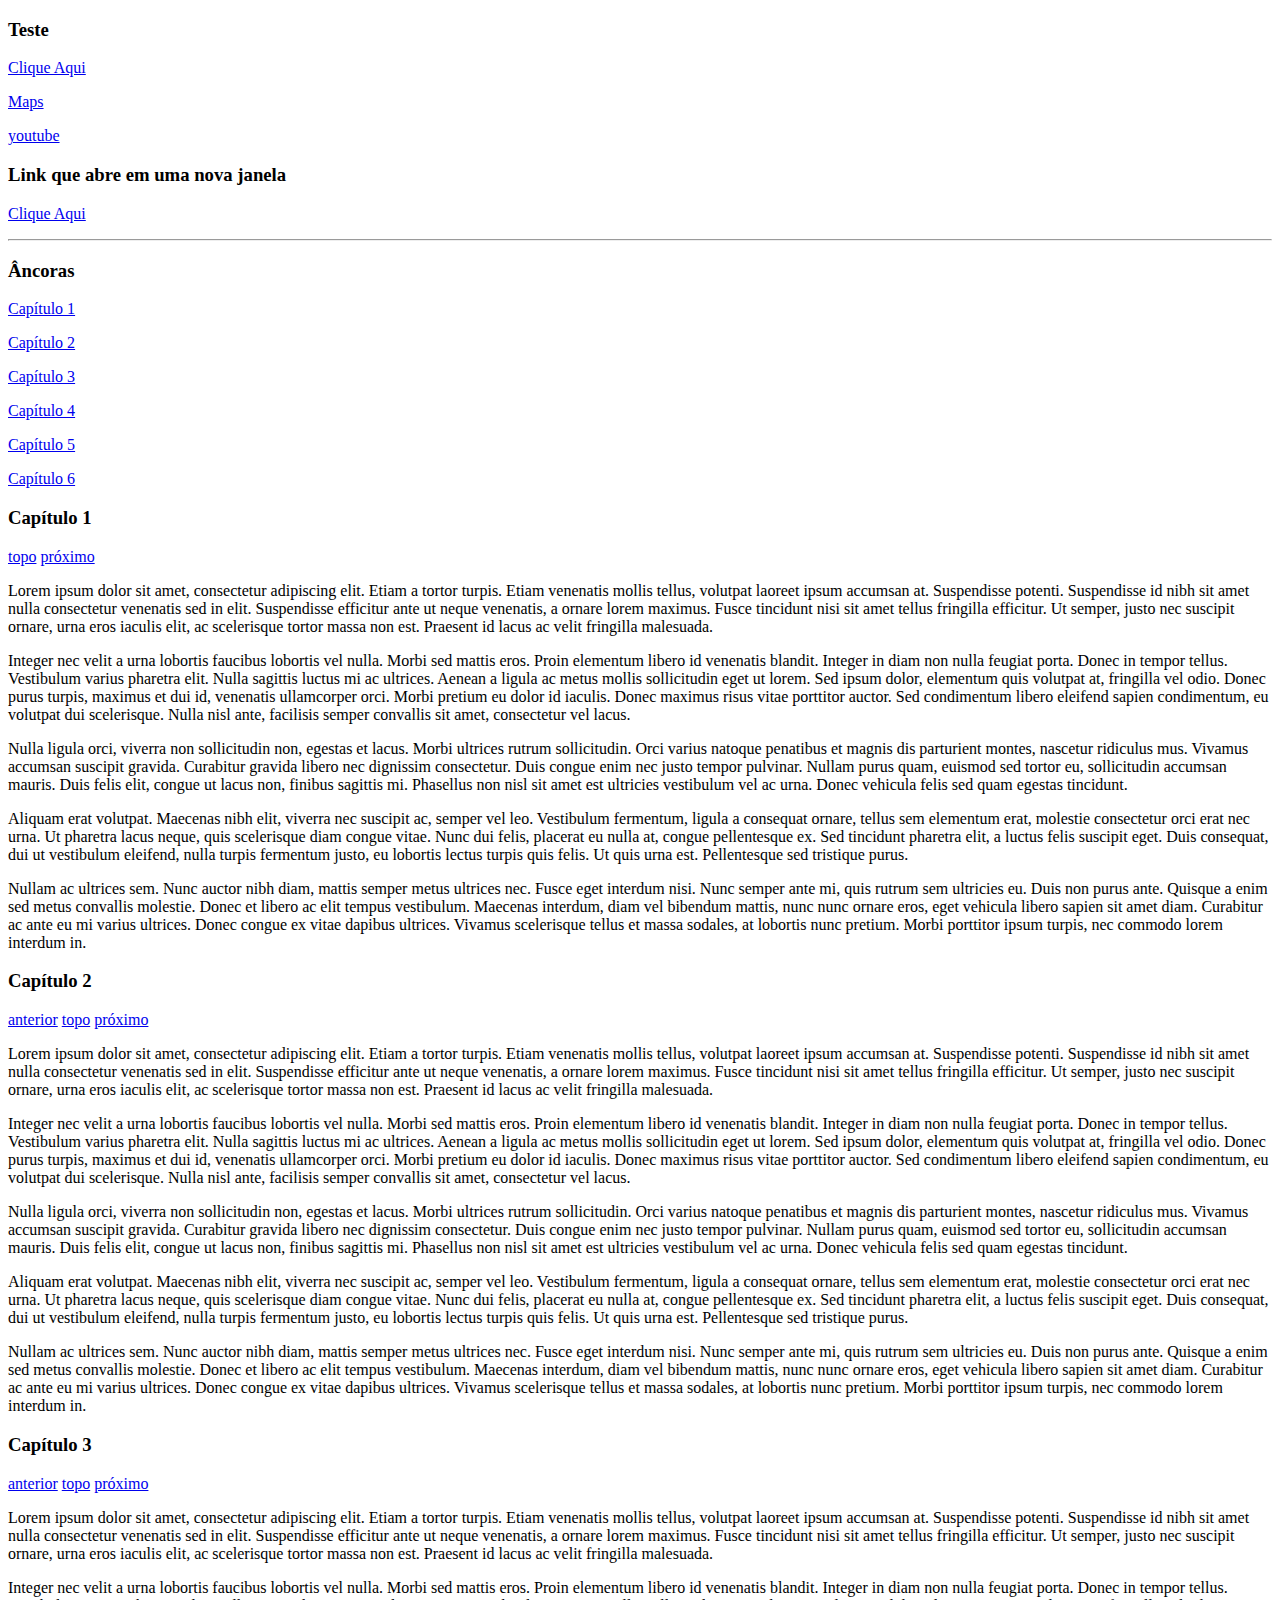
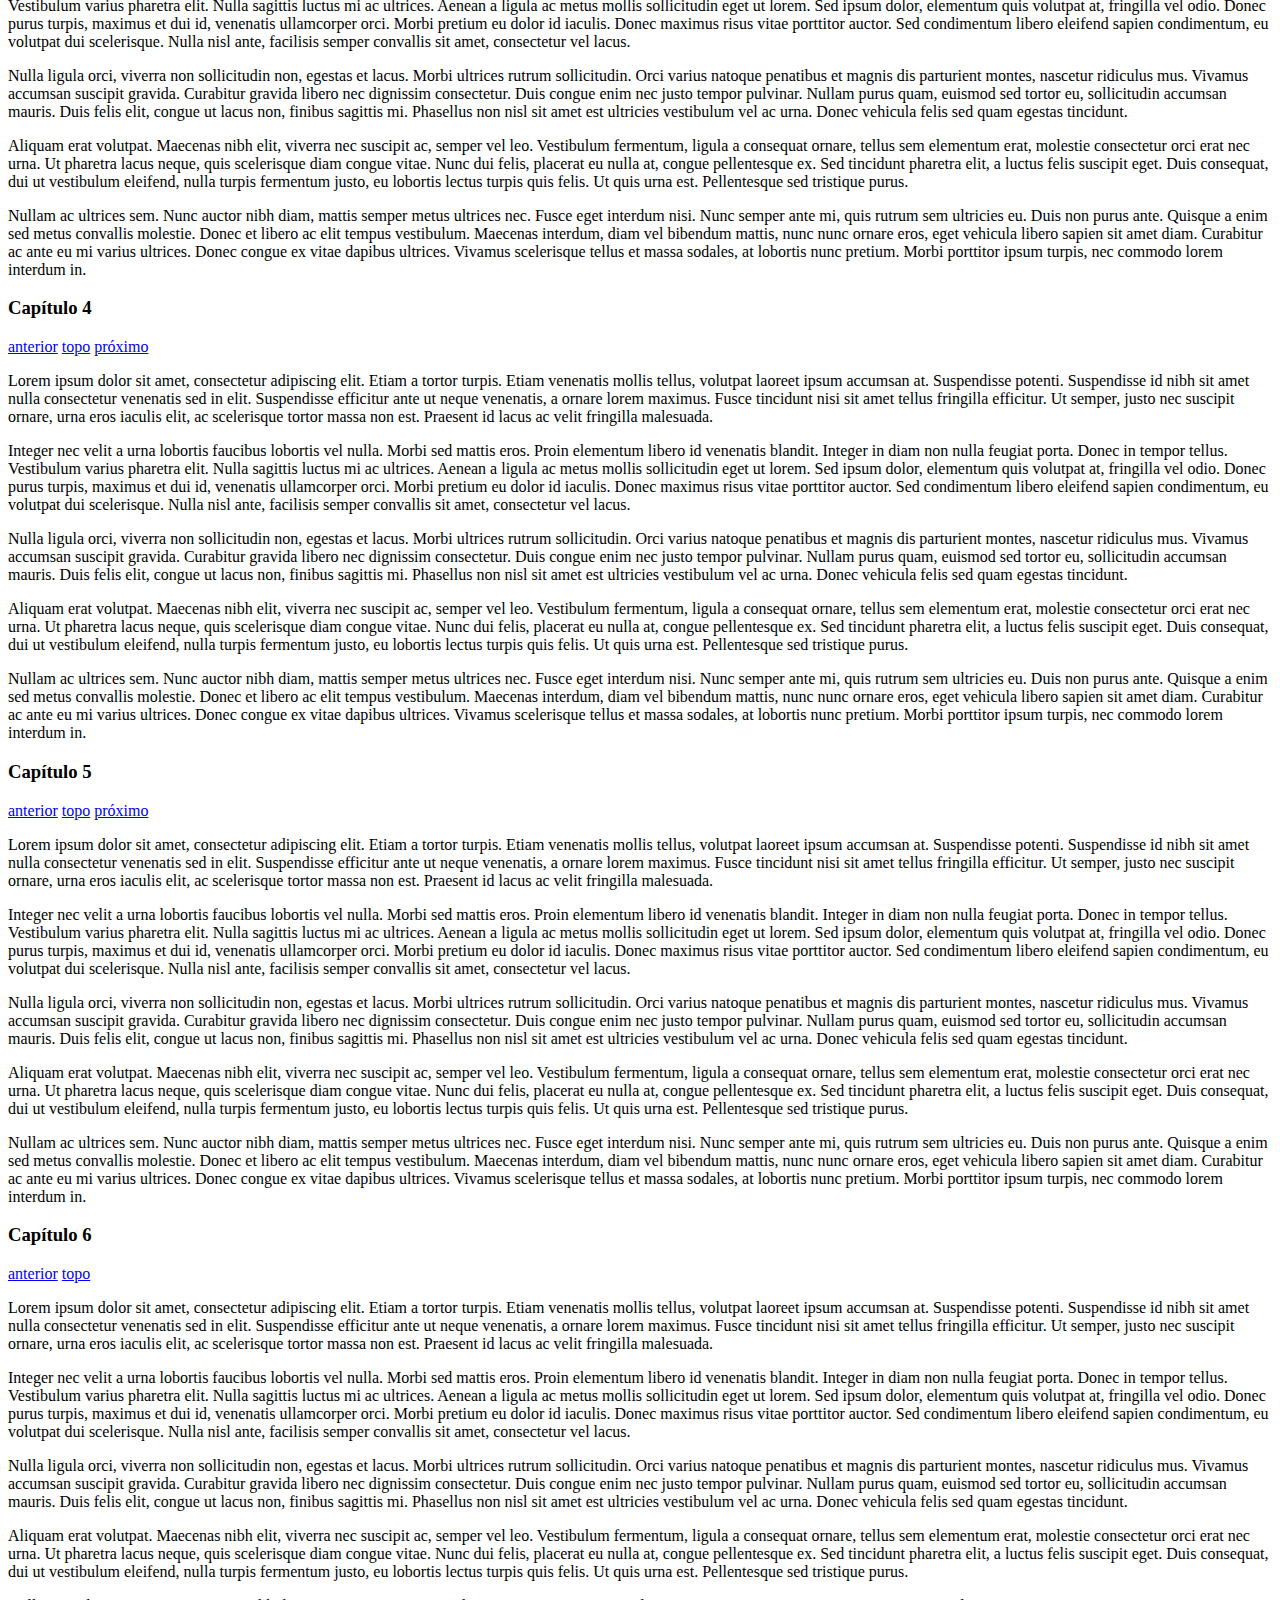
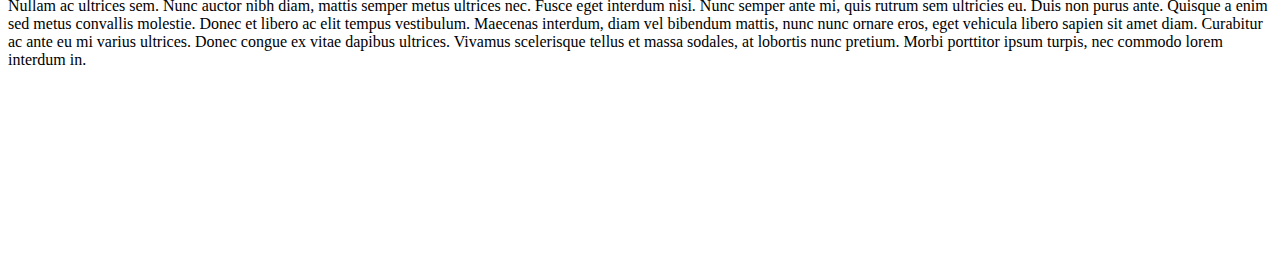
==== 02.html @ 667ce6ff "first commit" ====
<!doctype html>
<html>
<head>

<title>Teste</title>

</head>



<body>

<h3>Teste</h3>

<p><a href="index.html">Clique Aqui</a></p>
 
<p><a href="https://www.google.com/maps/@-23.4998629,-46.8543619,15z">Maps</a></p>

<p><a href="https://www.youtube.com/?hl=es-419">youtube</a></p>

<h3>Link que abre em uma nova janela</h3>


 
<p><a href="https://www.youtube.com/watch?v=op_n8z3gLuc" target="_blank">Clique Aqui</a></p>

<hr>
<h3>Âncoras</h3>

<p><a href="#c1">Capítulo 1</a></p>
<p><a href="#c2">Capítulo 2</a></p>
<p><a href="#c3">Capítulo 3</a></p>
<p><a href="#c4">Capítulo 4</a></p>
<p><a href="#c5">Capítulo 5</a></p>
<p><a href="#c6">Capítulo 6</a></p>

<h3 id="c1">Capítulo 1</h3>
<span><a href="#">topo</a></span>
<span><a href="#c2">próximo</a></span>
<p>
Lorem ipsum dolor sit amet, consectetur adipiscing elit. Etiam a tortor turpis. Etiam venenatis mollis tellus, volutpat laoreet ipsum accumsan at. Suspendisse potenti. Suspendisse id nibh sit amet nulla consectetur venenatis sed in elit. Suspendisse efficitur ante ut neque venenatis, a ornare lorem maximus. Fusce tincidunt nisi sit amet tellus fringilla efficitur. Ut semper, justo nec suscipit ornare, urna eros iaculis elit, ac scelerisque tortor massa non est. Praesent id lacus ac velit fringilla malesuada.
</p>
<p>
Integer nec velit a urna lobortis faucibus lobortis vel nulla. Morbi sed mattis eros. Proin elementum libero id venenatis blandit. Integer in diam non nulla feugiat porta. Donec in tempor tellus. Vestibulum varius pharetra elit. Nulla sagittis luctus mi ac ultrices. Aenean a ligula ac metus mollis sollicitudin eget ut lorem. Sed ipsum dolor, elementum quis volutpat at, fringilla vel odio. Donec purus turpis, maximus et dui id, venenatis ullamcorper orci. Morbi pretium eu dolor id iaculis. Donec maximus risus vitae porttitor auctor. Sed condimentum libero eleifend sapien condimentum, eu volutpat dui scelerisque. Nulla nisl ante, facilisis semper convallis sit amet, consectetur vel lacus.
</p>
<p>
Nulla ligula orci, viverra non sollicitudin non, egestas et lacus. Morbi ultrices rutrum sollicitudin. Orci varius natoque penatibus et magnis dis parturient montes, nascetur ridiculus mus. Vivamus accumsan suscipit gravida. Curabitur gravida libero nec dignissim consectetur. Duis congue enim nec justo tempor pulvinar. Nullam purus quam, euismod sed tortor eu, sollicitudin accumsan mauris. Duis felis elit, congue ut lacus non, finibus sagittis mi. Phasellus non nisl sit amet est ultricies vestibulum vel ac urna. Donec vehicula felis sed quam egestas tincidunt.
</p>
<p>
Aliquam erat volutpat. Maecenas nibh elit, viverra nec suscipit ac, semper vel leo. Vestibulum fermentum, ligula a consequat ornare, tellus sem elementum erat, molestie consectetur orci erat nec urna. Ut pharetra lacus neque, quis scelerisque diam congue vitae. Nunc dui felis, placerat eu nulla at, congue pellentesque ex. Sed tincidunt pharetra elit, a luctus felis suscipit eget. Duis consequat, dui ut vestibulum eleifend, nulla turpis fermentum justo, eu lobortis lectus turpis quis felis. Ut quis urna est. Pellentesque sed tristique purus.
</p>
<p>
Nullam ac ultrices sem. Nunc auctor nibh diam, mattis semper metus ultrices nec. Fusce eget interdum nisi. Nunc semper ante mi, quis rutrum sem ultricies eu. Duis non purus ante. Quisque a enim sed metus convallis molestie. Donec et libero ac elit tempus vestibulum. Maecenas interdum, diam vel bibendum mattis, nunc nunc ornare eros, eget vehicula libero sapien sit amet diam. Curabitur ac ante eu mi varius ultrices. Donec congue ex vitae dapibus ultrices. Vivamus scelerisque tellus et massa sodales, at lobortis nunc pretium. Morbi porttitor ipsum turpis, nec commodo lorem interdum in.
</p>

<h3 id="c2">Capítulo 2</h3>
<span><a href="#c1">anterior</a></span>
<span><a href="#">topo</a></span>
<span><a href="#c3">próximo</a></span>
<p>
Lorem ipsum dolor sit amet, consectetur adipiscing elit. Etiam a tortor turpis. Etiam venenatis mollis tellus, volutpat laoreet ipsum accumsan at. Suspendisse potenti. Suspendisse id nibh sit amet nulla consectetur venenatis sed in elit. Suspendisse efficitur ante ut neque venenatis, a ornare lorem maximus. Fusce tincidunt nisi sit amet tellus fringilla efficitur. Ut semper, justo nec suscipit ornare, urna eros iaculis elit, ac scelerisque tortor massa non est. Praesent id lacus ac velit fringilla malesuada.
</p>
<p>
Integer nec velit a urna lobortis faucibus lobortis vel nulla. Morbi sed mattis eros. Proin elementum libero id venenatis blandit. Integer in diam non nulla feugiat porta. Donec in tempor tellus. Vestibulum varius pharetra elit. Nulla sagittis luctus mi ac ultrices. Aenean a ligula ac metus mollis sollicitudin eget ut lorem. Sed ipsum dolor, elementum quis volutpat at, fringilla vel odio. Donec purus turpis, maximus et dui id, venenatis ullamcorper orci. Morbi pretium eu dolor id iaculis. Donec maximus risus vitae porttitor auctor. Sed condimentum libero eleifend sapien condimentum, eu volutpat dui scelerisque. Nulla nisl ante, facilisis semper convallis sit amet, consectetur vel lacus.
</p>
<p>
Nulla ligula orci, viverra non sollicitudin non, egestas et lacus. Morbi ultrices rutrum sollicitudin. Orci varius natoque penatibus et magnis dis parturient montes, nascetur ridiculus mus. Vivamus accumsan suscipit gravida. Curabitur gravida libero nec dignissim consectetur. Duis congue enim nec justo tempor pulvinar. Nullam purus quam, euismod sed tortor eu, sollicitudin accumsan mauris. Duis felis elit, congue ut lacus non, finibus sagittis mi. Phasellus non nisl sit amet est ultricies vestibulum vel ac urna. Donec vehicula felis sed quam egestas tincidunt.
</p>
<p>
Aliquam erat volutpat. Maecenas nibh elit, viverra nec suscipit ac, semper vel leo. Vestibulum fermentum, ligula a consequat ornare, tellus sem elementum erat, molestie consectetur orci erat nec urna. Ut pharetra lacus neque, quis scelerisque diam congue vitae. Nunc dui felis, placerat eu nulla at, congue pellentesque ex. Sed tincidunt pharetra elit, a luctus felis suscipit eget. Duis consequat, dui ut vestibulum eleifend, nulla turpis fermentum justo, eu lobortis lectus turpis quis felis. Ut quis urna est. Pellentesque sed tristique purus.
</p>
<p>
Nullam ac ultrices sem. Nunc auctor nibh diam, mattis semper metus ultrices nec. Fusce eget interdum nisi. Nunc semper ante mi, quis rutrum sem ultricies eu. Duis non purus ante. Quisque a enim sed metus convallis molestie. Donec et libero ac elit tempus vestibulum. Maecenas interdum, diam vel bibendum mattis, nunc nunc ornare eros, eget vehicula libero sapien sit amet diam. Curabitur ac ante eu mi varius ultrices. Donec congue ex vitae dapibus ultrices. Vivamus scelerisque tellus et massa sodales, at lobortis nunc pretium. Morbi porttitor ipsum turpis, nec commodo lorem interdum in.
</p>
<h3 id="c3">Capítulo 3</h3>
<span><a href="#c2">anterior</a></span>
<span><a href="#">topo</a></span>
<span><a href="#c4">próximo</a></span>
<p>
Lorem ipsum dolor sit amet, consectetur adipiscing elit. Etiam a tortor turpis. Etiam venenatis mollis tellus, volutpat laoreet ipsum accumsan at. Suspendisse potenti. Suspendisse id nibh sit amet nulla consectetur venenatis sed in elit. Suspendisse efficitur ante ut neque venenatis, a ornare lorem maximus. Fusce tincidunt nisi sit amet tellus fringilla efficitur. Ut semper, justo nec suscipit ornare, urna eros iaculis elit, ac scelerisque tortor massa non est. Praesent id lacus ac velit fringilla malesuada.
</p>
<p>
Integer nec velit a urna lobortis faucibus lobortis vel nulla. Morbi sed mattis eros. Proin elementum libero id venenatis blandit. Integer in diam non nulla feugiat porta. Donec in tempor tellus. Vestibulum varius pharetra elit. Nulla sagittis luctus mi ac ultrices. Aenean a ligula ac metus mollis sollicitudin eget ut lorem. Sed ipsum dolor, elementum quis volutpat at, fringilla vel odio. Donec purus turpis, maximus et dui id, venenatis ullamcorper orci. Morbi pretium eu dolor id iaculis. Donec maximus risus vitae porttitor auctor. Sed condimentum libero eleifend sapien condimentum, eu volutpat dui scelerisque. Nulla nisl ante, facilisis semper convallis sit amet, consectetur vel lacus.
</p>
<p>
Nulla ligula orci, viverra non sollicitudin non, egestas et lacus. Morbi ultrices rutrum sollicitudin. Orci varius natoque penatibus et magnis dis parturient montes, nascetur ridiculus mus. Vivamus accumsan suscipit gravida. Curabitur gravida libero nec dignissim consectetur. Duis congue enim nec justo tempor pulvinar. Nullam purus quam, euismod sed tortor eu, sollicitudin accumsan mauris. Duis felis elit, congue ut lacus non, finibus sagittis mi. Phasellus non nisl sit amet est ultricies vestibulum vel ac urna. Donec vehicula felis sed quam egestas tincidunt.
</p>
<p>
Aliquam erat volutpat. Maecenas nibh elit, viverra nec suscipit ac, semper vel leo. Vestibulum fermentum, ligula a consequat ornare, tellus sem elementum erat, molestie consectetur orci erat nec urna. Ut pharetra lacus neque, quis scelerisque diam congue vitae. Nunc dui felis, placerat eu nulla at, congue pellentesque ex. Sed tincidunt pharetra elit, a luctus felis suscipit eget. Duis consequat, dui ut vestibulum eleifend, nulla turpis fermentum justo, eu lobortis lectus turpis quis felis. Ut quis urna est. Pellentesque sed tristique purus.
</p>
<p>
Nullam ac ultrices sem. Nunc auctor nibh diam, mattis semper metus ultrices nec. Fusce eget interdum nisi. Nunc semper ante mi, quis rutrum sem ultricies eu. Duis non purus ante. Quisque a enim sed metus convallis molestie. Donec et libero ac elit tempus vestibulum. Maecenas interdum, diam vel bibendum mattis, nunc nunc ornare eros, eget vehicula libero sapien sit amet diam. Curabitur ac ante eu mi varius ultrices. Donec congue ex vitae dapibus ultrices. Vivamus scelerisque tellus et massa sodales, at lobortis nunc pretium. Morbi porttitor ipsum turpis, nec commodo lorem interdum in.
</p>
<h3 id="c4">Capítulo 4</h3>
<span><a href="#c3">anterior</a></span>
<span><a href="#">topo</a></span>
<span><a href="#c5">próximo</a></span>
<p>
Lorem ipsum dolor sit amet, consectetur adipiscing elit. Etiam a tortor turpis. Etiam venenatis mollis tellus, volutpat laoreet ipsum accumsan at. Suspendisse potenti. Suspendisse id nibh sit amet nulla consectetur venenatis sed in elit. Suspendisse efficitur ante ut neque venenatis, a ornare lorem maximus. Fusce tincidunt nisi sit amet tellus fringilla efficitur. Ut semper, justo nec suscipit ornare, urna eros iaculis elit, ac scelerisque tortor massa non est. Praesent id lacus ac velit fringilla malesuada.
</p>
<p>
Integer nec velit a urna lobortis faucibus lobortis vel nulla. Morbi sed mattis eros. Proin elementum libero id venenatis blandit. Integer in diam non nulla feugiat porta. Donec in tempor tellus. Vestibulum varius pharetra elit. Nulla sagittis luctus mi ac ultrices. Aenean a ligula ac metus mollis sollicitudin eget ut lorem. Sed ipsum dolor, elementum quis volutpat at, fringilla vel odio. Donec purus turpis, maximus et dui id, venenatis ullamcorper orci. Morbi pretium eu dolor id iaculis. Donec maximus risus vitae porttitor auctor. Sed condimentum libero eleifend sapien condimentum, eu volutpat dui scelerisque. Nulla nisl ante, facilisis semper convallis sit amet, consectetur vel lacus.
</p>
<p>
Nulla ligula orci, viverra non sollicitudin non, egestas et lacus. Morbi ultrices rutrum sollicitudin. Orci varius natoque penatibus et magnis dis parturient montes, nascetur ridiculus mus. Vivamus accumsan suscipit gravida. Curabitur gravida libero nec dignissim consectetur. Duis congue enim nec justo tempor pulvinar. Nullam purus quam, euismod sed tortor eu, sollicitudin accumsan mauris. Duis felis elit, congue ut lacus non, finibus sagittis mi. Phasellus non nisl sit amet est ultricies vestibulum vel ac urna. Donec vehicula felis sed quam egestas tincidunt.
</p>
<p>
Aliquam erat volutpat. Maecenas nibh elit, viverra nec suscipit ac, semper vel leo. Vestibulum fermentum, ligula a consequat ornare, tellus sem elementum erat, molestie consectetur orci erat nec urna. Ut pharetra lacus neque, quis scelerisque diam congue vitae. Nunc dui felis, placerat eu nulla at, congue pellentesque ex. Sed tincidunt pharetra elit, a luctus felis suscipit eget. Duis consequat, dui ut vestibulum eleifend, nulla turpis fermentum justo, eu lobortis lectus turpis quis felis. Ut quis urna est. Pellentesque sed tristique purus.
</p>
<p>
Nullam ac ultrices sem. Nunc auctor nibh diam, mattis semper metus ultrices nec. Fusce eget interdum nisi. Nunc semper ante mi, quis rutrum sem ultricies eu. Duis non purus ante. Quisque a enim sed metus convallis molestie. Donec et libero ac elit tempus vestibulum. Maecenas interdum, diam vel bibendum mattis, nunc nunc ornare eros, eget vehicula libero sapien sit amet diam. Curabitur ac ante eu mi varius ultrices. Donec congue ex vitae dapibus ultrices. Vivamus scelerisque tellus et massa sodales, at lobortis nunc pretium. Morbi porttitor ipsum turpis, nec commodo lorem interdum in.
</p>
<h3 id="c5">Capítulo 5</h3>
<span><a href="#c4">anterior</a></span>
<span><a href="#">topo</a></span>
<span><a href="#c6">próximo</a></span>
<p>
Lorem ipsum dolor sit amet, consectetur adipiscing elit. Etiam a tortor turpis. Etiam venenatis mollis tellus, volutpat laoreet ipsum accumsan at. Suspendisse potenti. Suspendisse id nibh sit amet nulla consectetur venenatis sed in elit. Suspendisse efficitur ante ut neque venenatis, a ornare lorem maximus. Fusce tincidunt nisi sit amet tellus fringilla efficitur. Ut semper, justo nec suscipit ornare, urna eros iaculis elit, ac scelerisque tortor massa non est. Praesent id lacus ac velit fringilla malesuada.
</p>
<p>
Integer nec velit a urna lobortis faucibus lobortis vel nulla. Morbi sed mattis eros. Proin elementum libero id venenatis blandit. Integer in diam non nulla feugiat porta. Donec in tempor tellus. Vestibulum varius pharetra elit. Nulla sagittis luctus mi ac ultrices. Aenean a ligula ac metus mollis sollicitudin eget ut lorem. Sed ipsum dolor, elementum quis volutpat at, fringilla vel odio. Donec purus turpis, maximus et dui id, venenatis ullamcorper orci. Morbi pretium eu dolor id iaculis. Donec maximus risus vitae porttitor auctor. Sed condimentum libero eleifend sapien condimentum, eu volutpat dui scelerisque. Nulla nisl ante, facilisis semper convallis sit amet, consectetur vel lacus.
</p>
<p>
Nulla ligula orci, viverra non sollicitudin non, egestas et lacus. Morbi ultrices rutrum sollicitudin. Orci varius natoque penatibus et magnis dis parturient montes, nascetur ridiculus mus. Vivamus accumsan suscipit gravida. Curabitur gravida libero nec dignissim consectetur. Duis congue enim nec justo tempor pulvinar. Nullam purus quam, euismod sed tortor eu, sollicitudin accumsan mauris. Duis felis elit, congue ut lacus non, finibus sagittis mi. Phasellus non nisl sit amet est ultricies vestibulum vel ac urna. Donec vehicula felis sed quam egestas tincidunt.
</p>
<p>
Aliquam erat volutpat. Maecenas nibh elit, viverra nec suscipit ac, semper vel leo. Vestibulum fermentum, ligula a consequat ornare, tellus sem elementum erat, molestie consectetur orci erat nec urna. Ut pharetra lacus neque, quis scelerisque diam congue vitae. Nunc dui felis, placerat eu nulla at, congue pellentesque ex. Sed tincidunt pharetra elit, a luctus felis suscipit eget. Duis consequat, dui ut vestibulum eleifend, nulla turpis fermentum justo, eu lobortis lectus turpis quis felis. Ut quis urna est. Pellentesque sed tristique purus.
</p>
<p>
Nullam ac ultrices sem. Nunc auctor nibh diam, mattis semper metus ultrices nec. Fusce eget interdum nisi. Nunc semper ante mi, quis rutrum sem ultricies eu. Duis non purus ante. Quisque a enim sed metus convallis molestie. Donec et libero ac elit tempus vestibulum. Maecenas interdum, diam vel bibendum mattis, nunc nunc ornare eros, eget vehicula libero sapien sit amet diam. Curabitur ac ante eu mi varius ultrices. Donec congue ex vitae dapibus ultrices. Vivamus scelerisque tellus et massa sodales, at lobortis nunc pretium. Morbi porttitor ipsum turpis, nec commodo lorem interdum in.
</p>
<h3 id="c6">Capítulo 6</h3>
<span><a href="#c5">anterior</a></span>
<span><a href="#">topo</a></span>
<p>
Lorem ipsum dolor sit amet, consectetur adipiscing elit. Etiam a tortor turpis. Etiam venenatis mollis tellus, volutpat laoreet ipsum accumsan at. Suspendisse potenti. Suspendisse id nibh sit amet nulla consectetur venenatis sed in elit. Suspendisse efficitur ante ut neque venenatis, a ornare lorem maximus. Fusce tincidunt nisi sit amet tellus fringilla efficitur. Ut semper, justo nec suscipit ornare, urna eros iaculis elit, ac scelerisque tortor massa non est. Praesent id lacus ac velit fringilla malesuada.
</p>
<p>
Integer nec velit a urna lobortis faucibus lobortis vel nulla. Morbi sed mattis eros. Proin elementum libero id venenatis blandit. Integer in diam non nulla feugiat porta. Donec in tempor tellus. Vestibulum varius pharetra elit. Nulla sagittis luctus mi ac ultrices. Aenean a ligula ac metus mollis sollicitudin eget ut lorem. Sed ipsum dolor, elementum quis volutpat at, fringilla vel odio. Donec purus turpis, maximus et dui id, venenatis ullamcorper orci. Morbi pretium eu dolor id iaculis. Donec maximus risus vitae porttitor auctor. Sed condimentum libero eleifend sapien condimentum, eu volutpat dui scelerisque. Nulla nisl ante, facilisis semper convallis sit amet, consectetur vel lacus.
</p>
<p>
Nulla ligula orci, viverra non sollicitudin non, egestas et lacus. Morbi ultrices rutrum sollicitudin. Orci varius natoque penatibus et magnis dis parturient montes, nascetur ridiculus mus. Vivamus accumsan suscipit gravida. Curabitur gravida libero nec dignissim consectetur. Duis congue enim nec justo tempor pulvinar. Nullam purus quam, euismod sed tortor eu, sollicitudin accumsan mauris. Duis felis elit, congue ut lacus non, finibus sagittis mi. Phasellus non nisl sit amet est ultricies vestibulum vel ac urna. Donec vehicula felis sed quam egestas tincidunt.
</p>
<p>
Aliquam erat volutpat. Maecenas nibh elit, viverra nec suscipit ac, semper vel leo. Vestibulum fermentum, ligula a consequat ornare, tellus sem elementum erat, molestie consectetur orci erat nec urna. Ut pharetra lacus neque, quis scelerisque diam congue vitae. Nunc dui felis, placerat eu nulla at, congue pellentesque ex. Sed tincidunt pharetra elit, a luctus felis suscipit eget. Duis consequat, dui ut vestibulum eleifend, nulla turpis fermentum justo, eu lobortis lectus turpis quis felis. Ut quis urna est. Pellentesque sed tristique purus.
</p>
<p>
Nullam ac ultrices sem. Nunc auctor nibh diam, mattis semper metus ultrices nec. Fusce eget interdum nisi. Nunc semper ante mi, quis rutrum sem ultricies eu. Duis non purus ante. Quisque a enim sed metus convallis molestie. Donec et libero ac elit tempus vestibulum. Maecenas interdum, diam vel bibendum mattis, nunc nunc ornare eros, eget vehicula libero sapien sit amet diam. Curabitur ac ante eu mi varius ultrices. Donec congue ex vitae dapibus ultrices. Vivamus scelerisque tellus et massa sodales, at lobortis nunc pretium. Morbi porttitor ipsum turpis, nec commodo lorem interdum in.
</p>
<br><br><br><br><br><br><br><br><br>









</body>



</html>
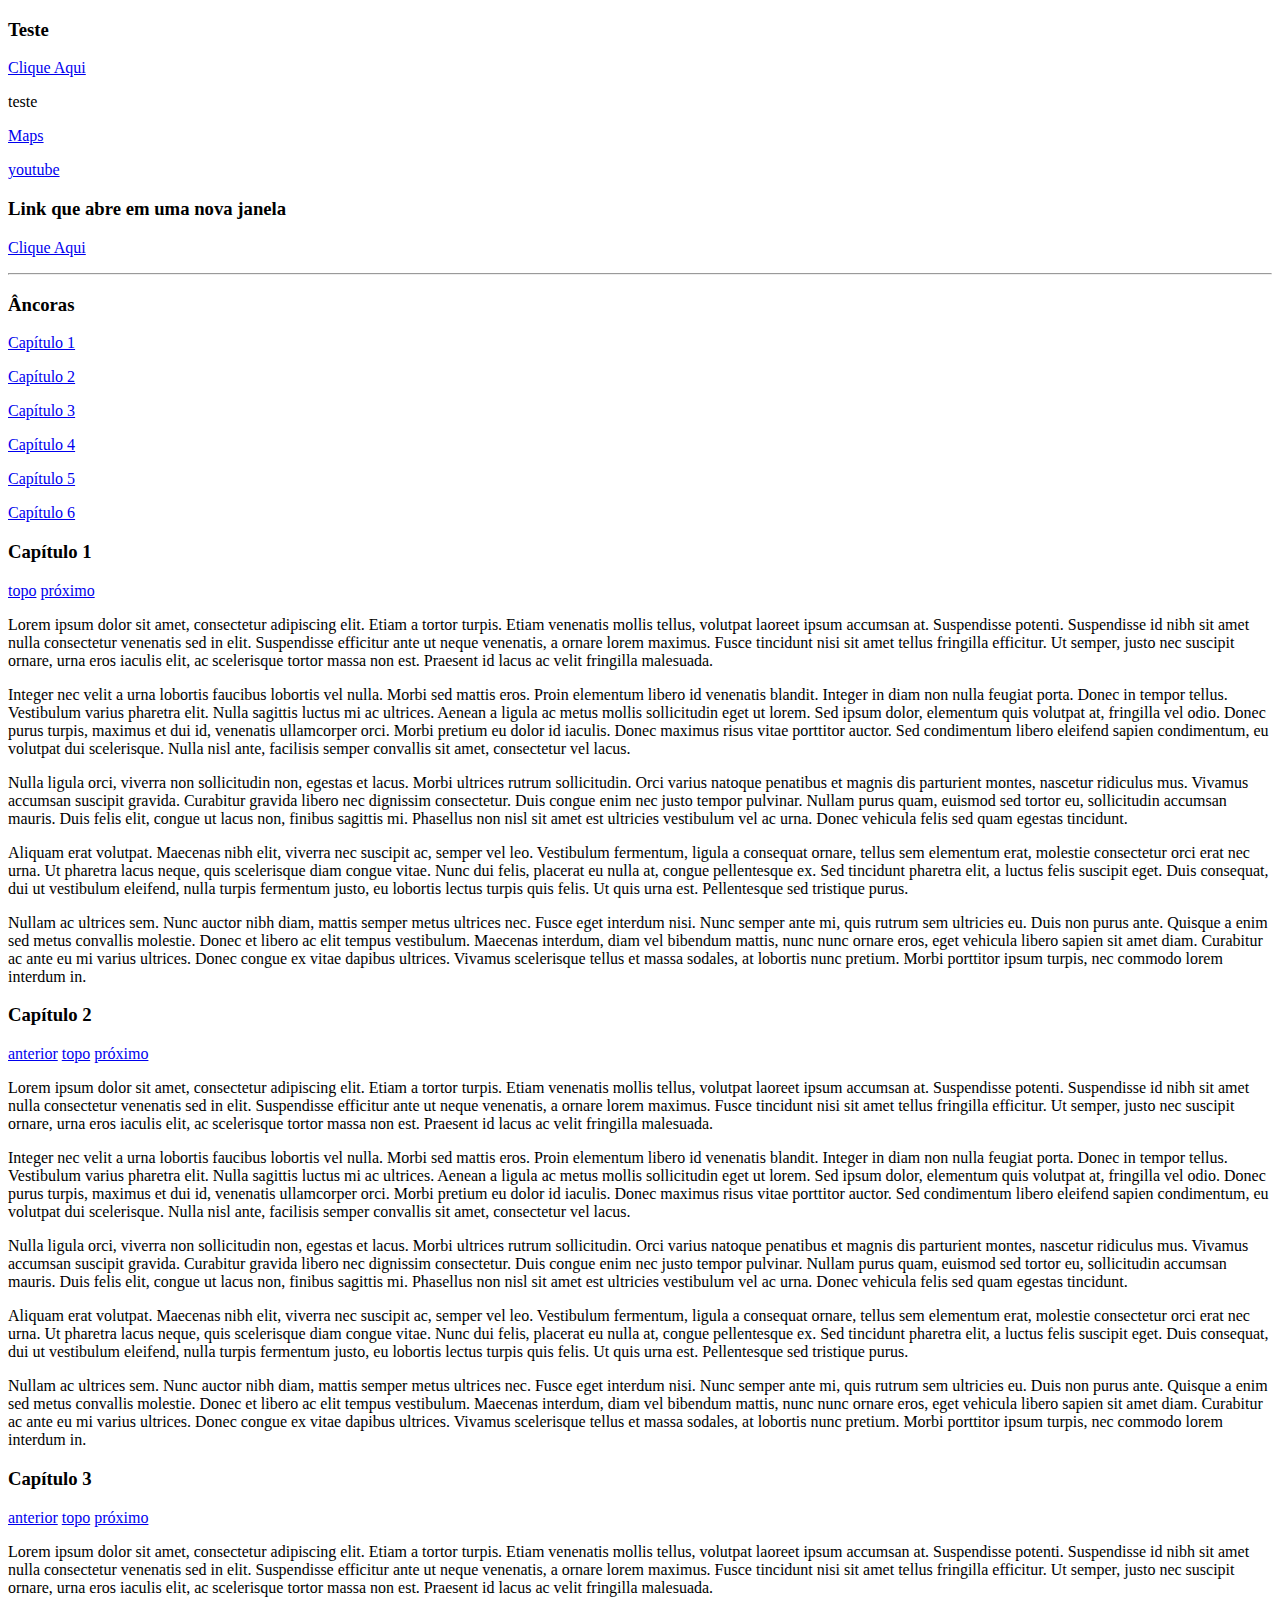
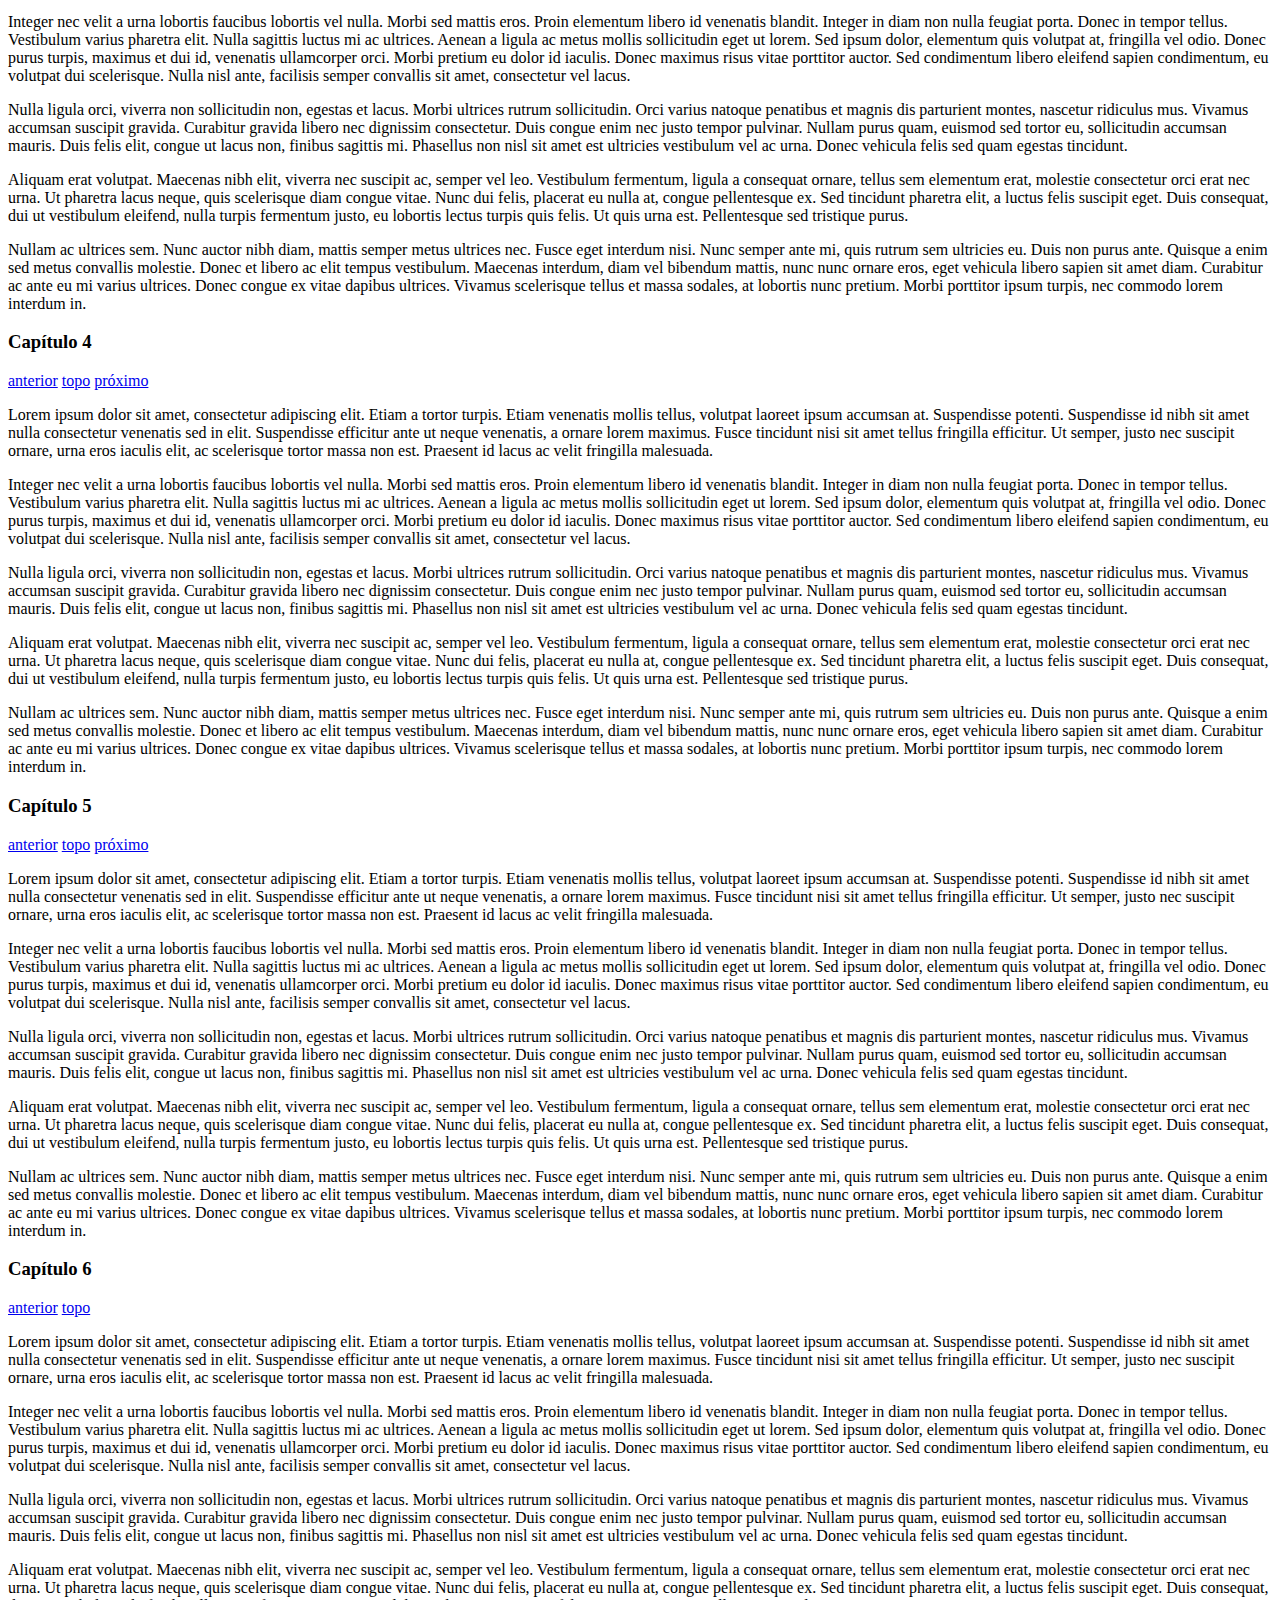
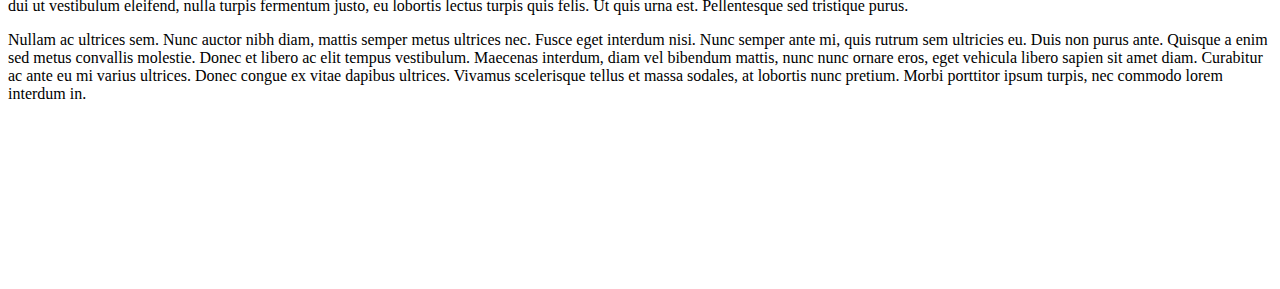
==== commit c8080644: "Update 02.html" ====
--- a/02.html
+++ b/02.html
@@ -13,7 +13,7 @@
 <h3>Teste</h3>
 
 <p><a href="index.html">Clique Aqui</a></p>
- 
+<p>teste
 <p><a href="https://www.google.com/maps/@-23.4998629,-46.8543619,15z">Maps</a></p>
 
 <p><a href="https://www.youtube.com/?hl=es-419">youtube</a></p>
@@ -161,4 +161,4 @@
 
 
 
-</html>+</html>
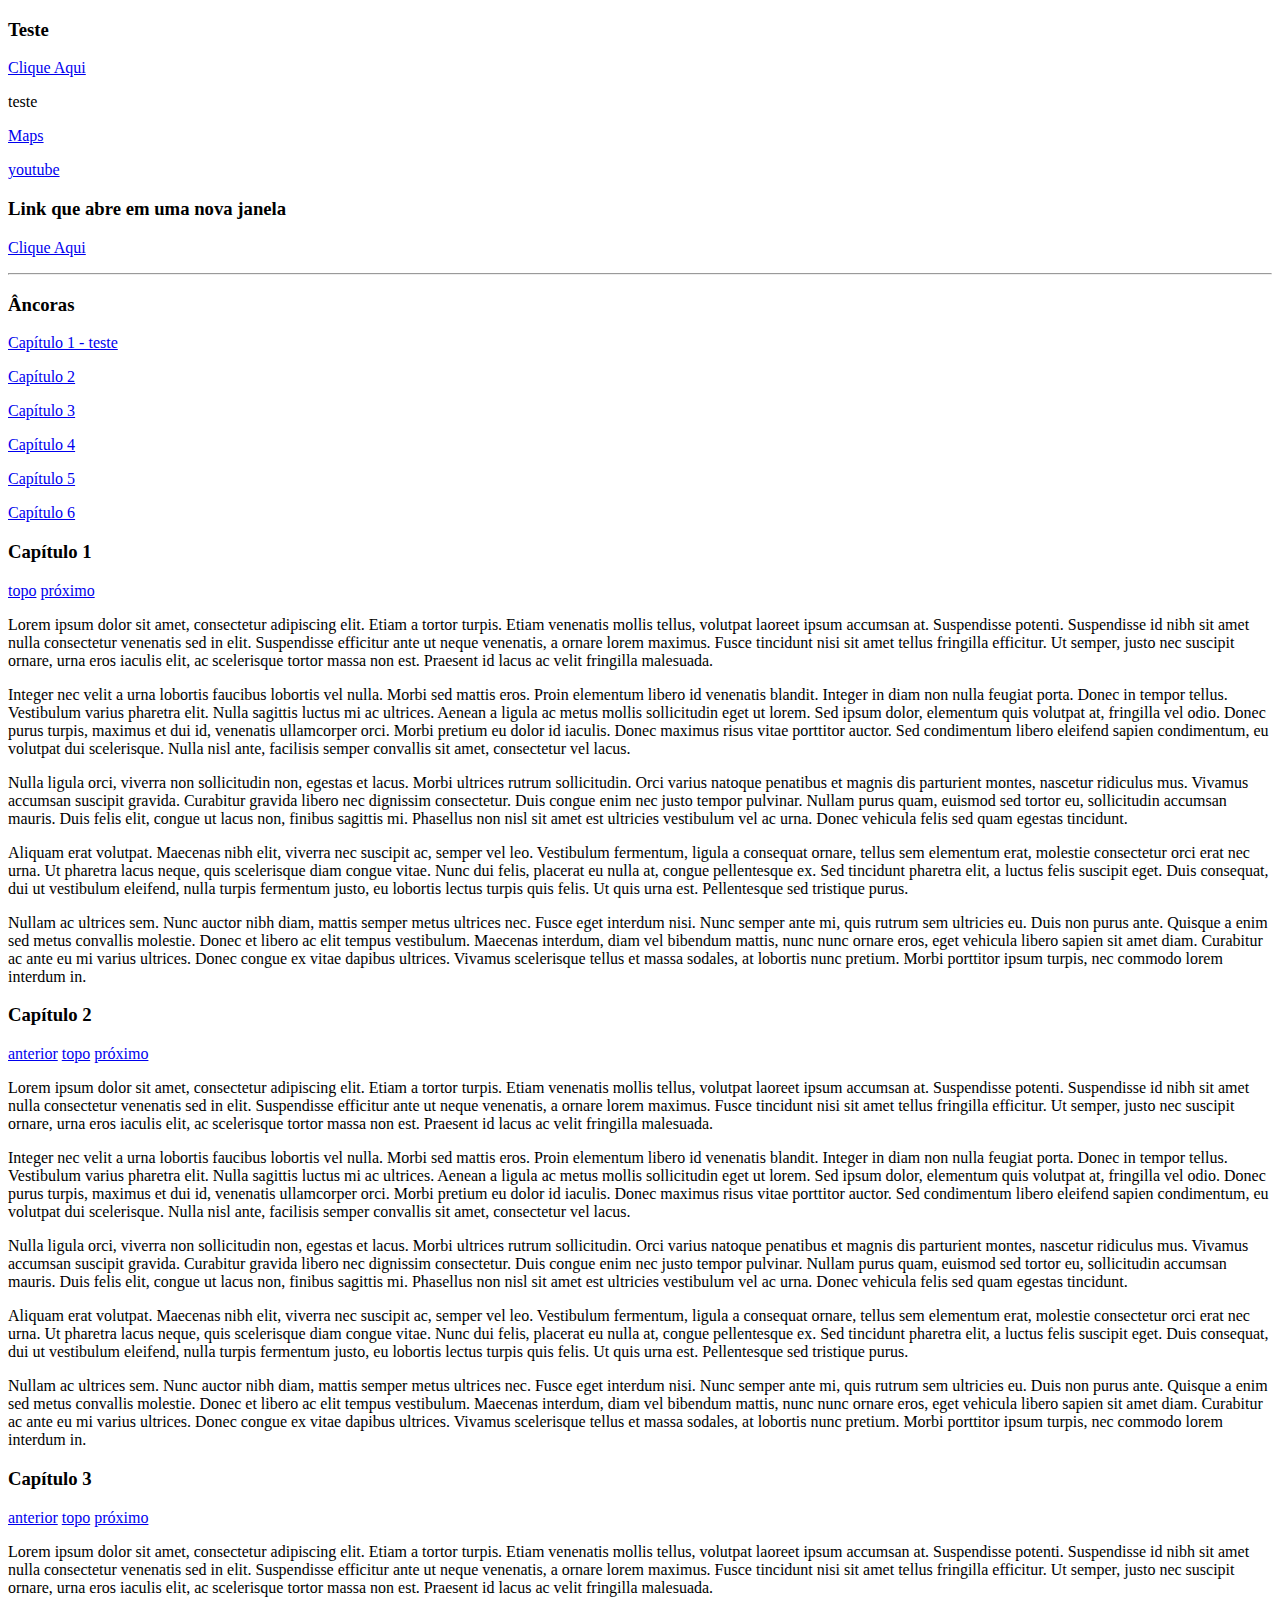
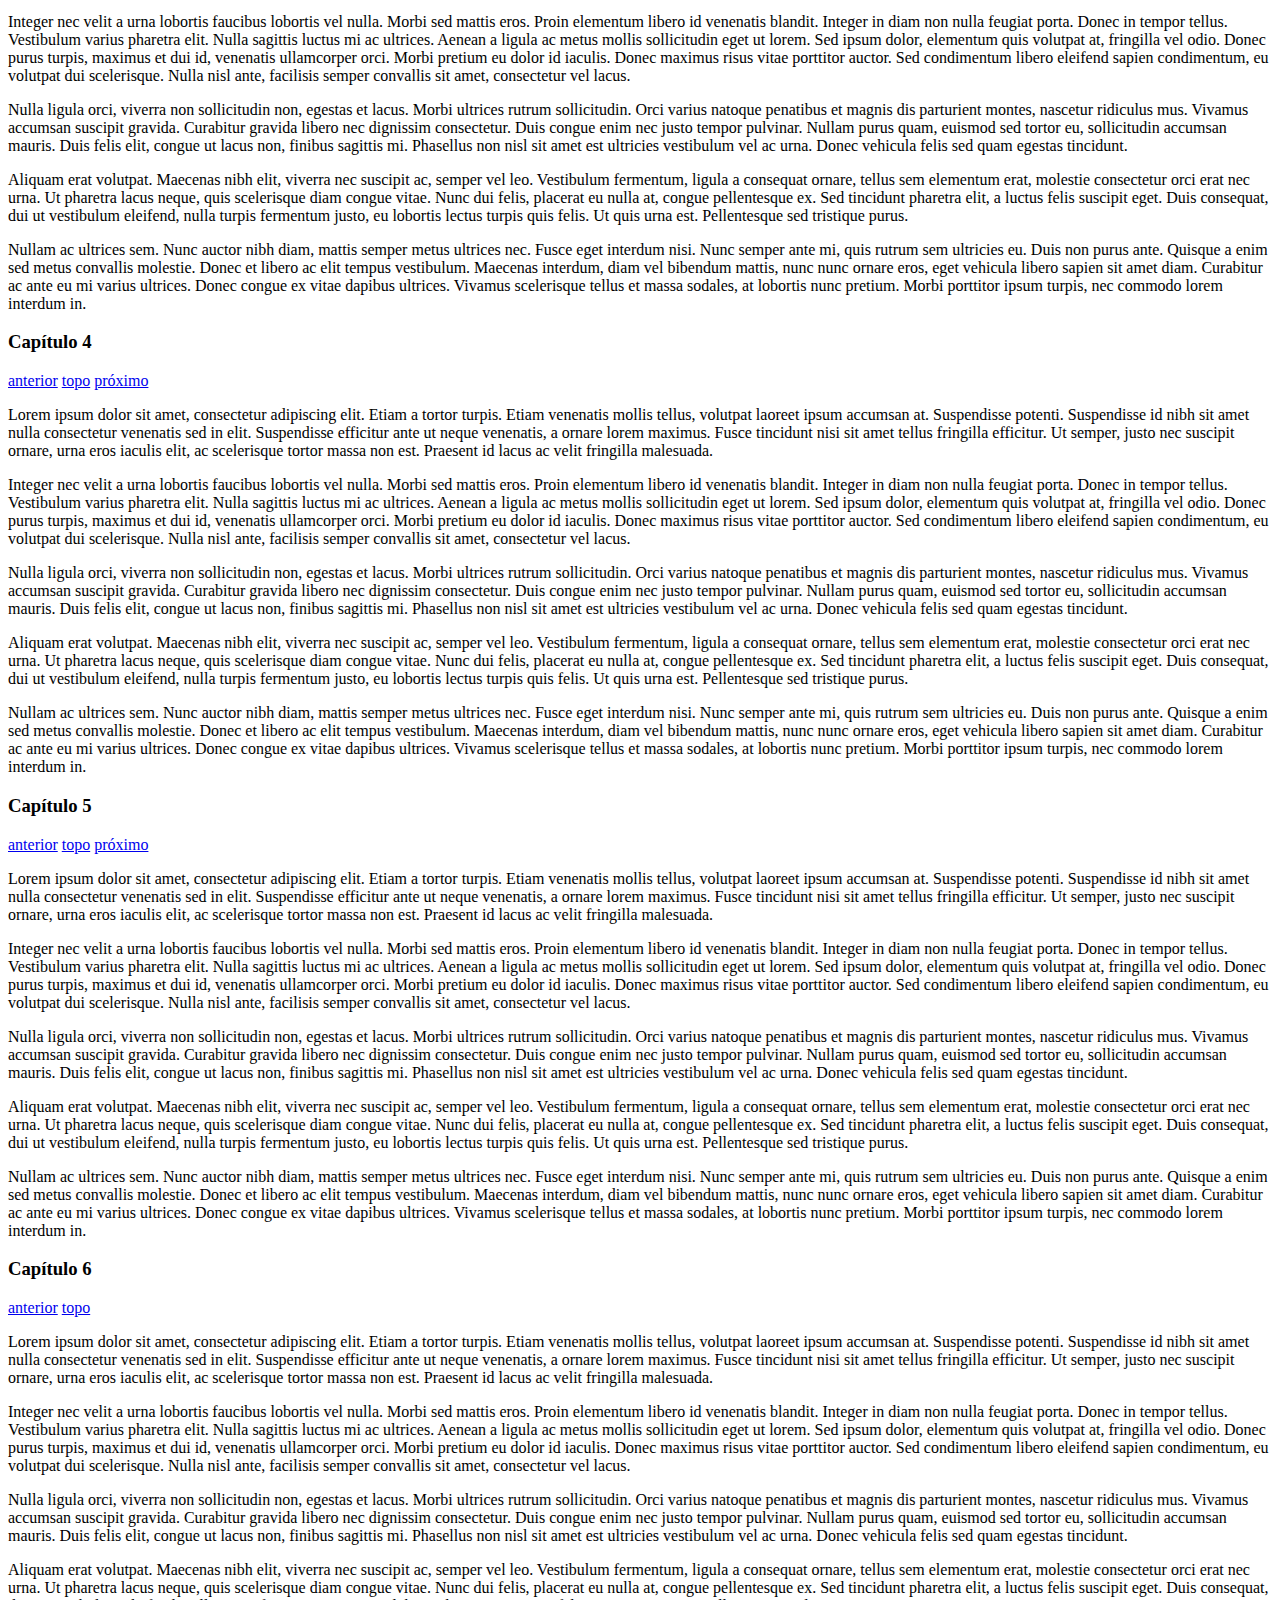
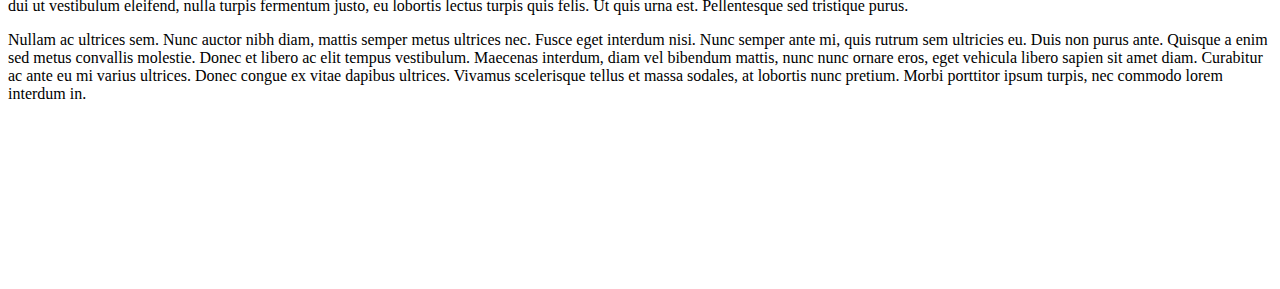
==== commit 117a6a1b: "alteracao" ====
--- a/02.html
+++ b/02.html
@@ -27,7 +27,7 @@
 <hr>
 <h3>Âncoras</h3>
 
-<p><a href="#c1">Capítulo 1</a></p>
+<p><a href="#c1">Capítulo 1 - teste</a></p>
 <p><a href="#c2">Capítulo 2</a></p>
 <p><a href="#c3">Capítulo 3</a></p>
 <p><a href="#c4">Capítulo 4</a></p>
